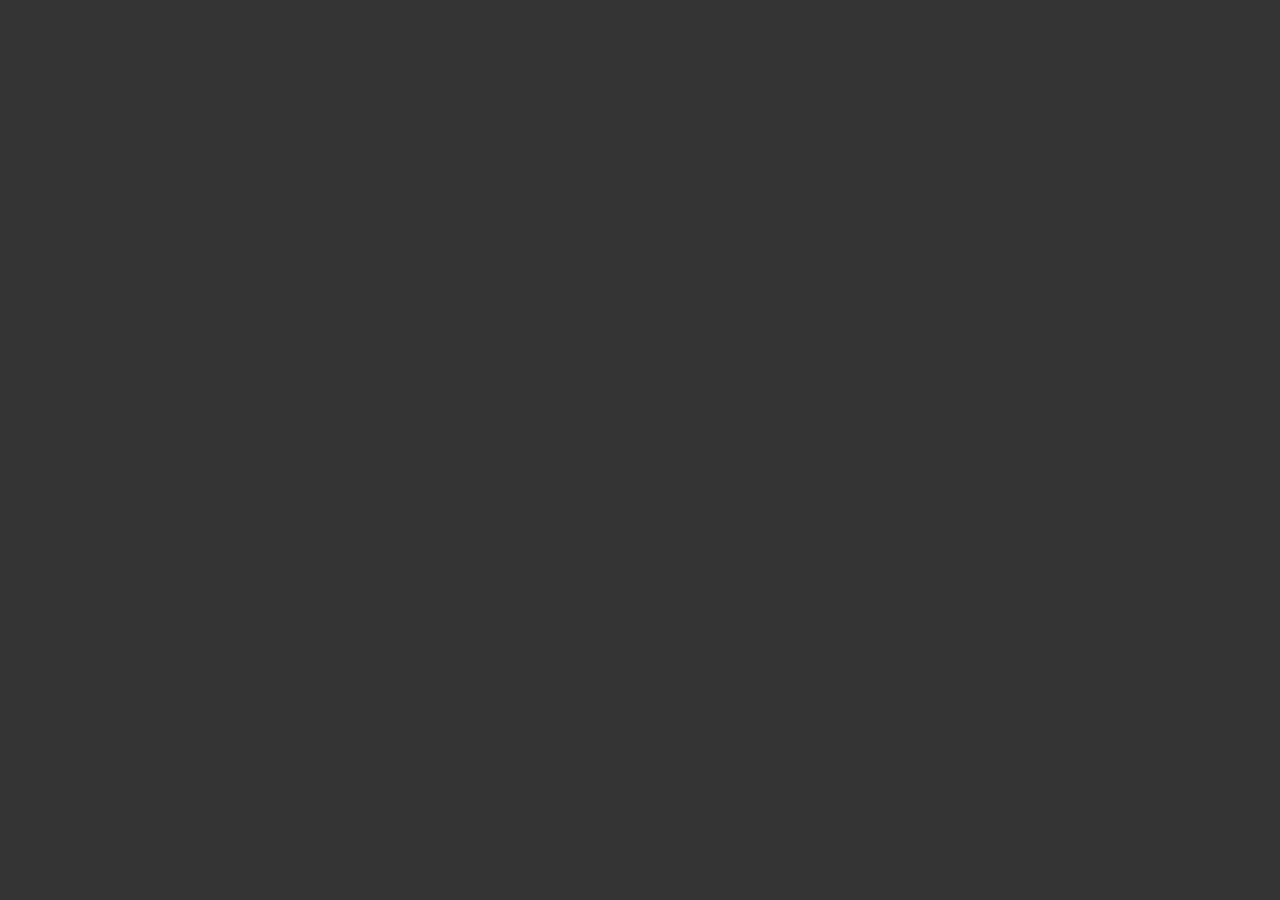
==== DrinkSearch/index.html @ 8b05aadb "first commit" ====
<!DOCTYPE html>
<html lang="en">
<head>
    <meta charset="UTF-8">
    <meta http-equiv="X-UA-Compatible" content="IE=edge">
    <meta name="viewport" content="width=device-width, initial-scale=1.0">
    <title>DrinkSearch</title>
    <link rel="stylesheet" href="style.css">
</head>
<body>
    

    <script src="main.js"></script>
</body>
</html>
---- DrinkSearch/style.css ----
* {
    padding: 0;
    margin: 0;
    box-sizing: border-box;
}

body {
    background-color: #333;
}
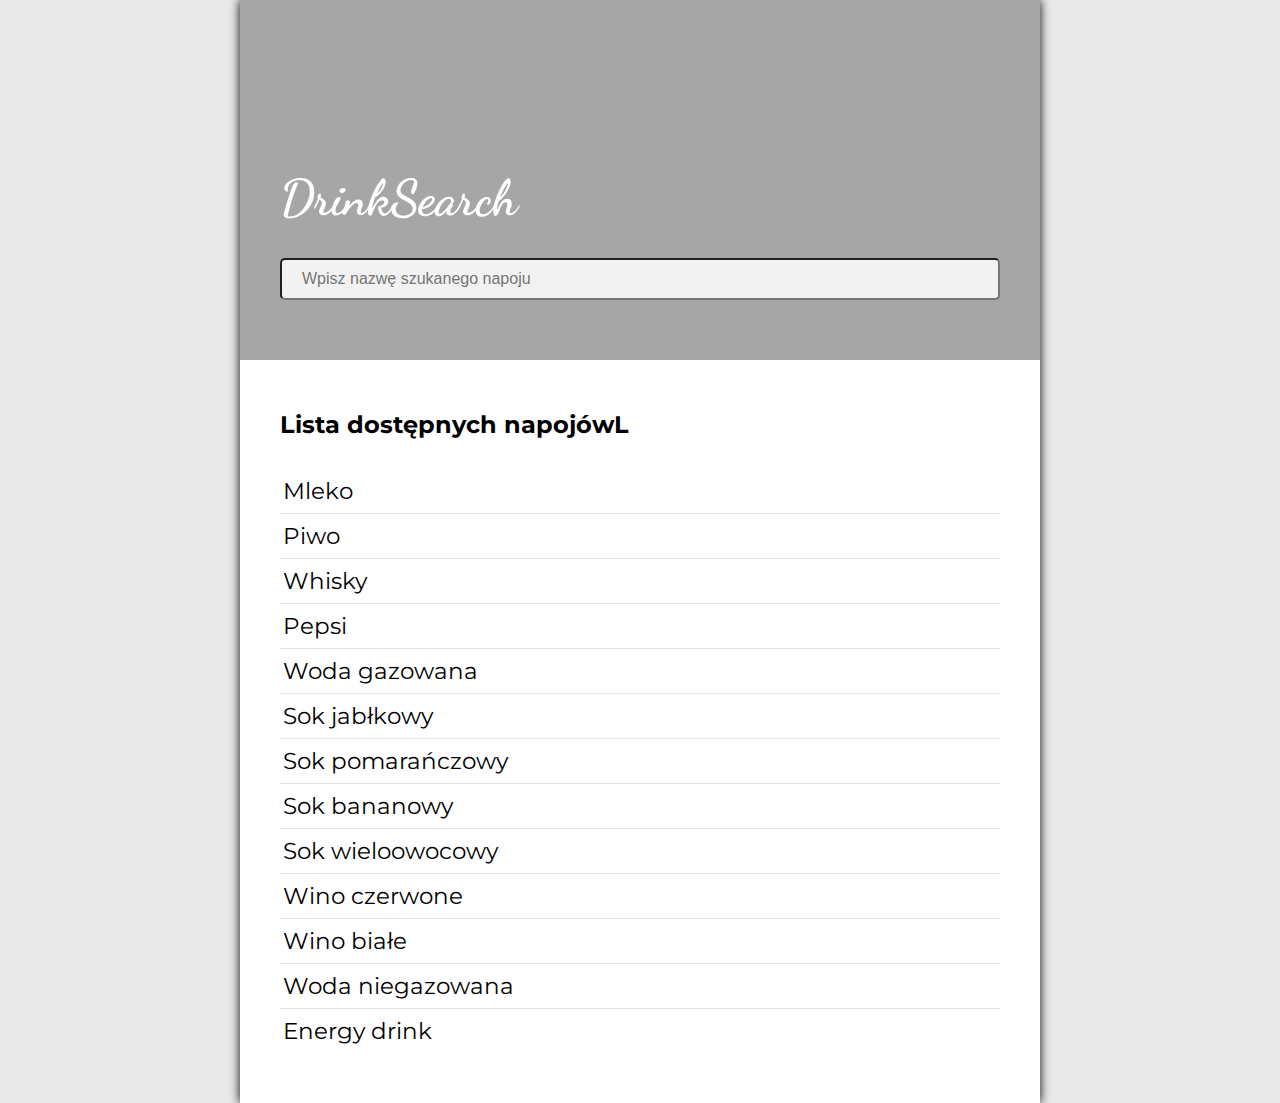
==== commit 1a754b76: "add all html and styles" ====
--- a/DrinkSearch/index.html
+++ b/DrinkSearch/index.html
@@ -1,13 +1,42 @@
 <!DOCTYPE html>
-<html lang="en">
+<html lang="pl">
 <head>
     <meta charset="UTF-8">
     <meta http-equiv="X-UA-Compatible" content="IE=edge">
     <meta name="viewport" content="width=device-width, initial-scale=1.0">
     <title>DrinkSearch</title>
+    <link rel="preconnect" href="https://fonts.gstatic.com">
+<link href="https://fonts.googleapis.com/css2?family=Dancing+Script:wght@400;700&family=Montserrat:wght@400;700&display=swap" rel="stylesheet">
     <link rel="stylesheet" href="style.css">
 </head>
 <body>
+
+    <div class="wrapper">
+        <div class="header">
+            <div class="shadow"></div>
+            <h1>DrinkSearch</h1>
+            <input type="text" class="search" placeholder="Wpisz nazwę szukanego napoju">
+        </div>
+
+        <div class="drink-list">
+            <h2>Lista dostępnych napojówL</h2>
+            <ul>
+                <li>Mleko</li>
+                <li>Piwo</li>
+                <li>Whisky</li>
+                <li>Pepsi</li>
+                <li>Woda gazowana</li>
+                <li>Sok jabłkowy</li>
+                <li>Sok pomarańczowy</li>
+                <li>Sok bananowy</li>
+                <li>Sok wieloowocowy</li>
+                <li>Wino czerwone</li>
+                <li>Wino białe</li>
+                <li>Woda niegazowana</li>
+                <li>Energy drink</li>
+            </ul>
+        </div>
+    </div>
     
 
     <script src="main.js"></script>
--- a/DrinkSearch/style.css
+++ b/DrinkSearch/style.css
@@ -1,9 +1,83 @@
 * {
+    box-sizing: border-box;
+    margin: 0;
     padding: 0;
-    margin: 0;
-    box-sizing: border-box;
 }
 
 body {
-    background-color: #333;
+    display: flex;
+    justify-content: center;
+    align-items: center;
+    min-height: 100vh;
+    background-color: rgb(233, 233, 233);
+    font-family: 'Montserrat', sans-serif;
+}
+
+.wrapper {
+    width: 800px;
+    background-color: #fff;
+    box-shadow: 0 0 10px #000;
+}
+
+.header {
+    position: relative;
+    display: flex;
+    padding: 20px 40px;
+    flex-direction: column;
+    justify-content: flex-end;
+    align-items: flex-start;
+    height: 360px;
+    background-image: url('https://cdn.pixabay.com/photo/2018/06/03/14/32/whisky-3450670_960_720.jpg');
+    background-size: cover;
+    background-position: center;
+    font-family: 'Dancing Script', cursive;
+    z-index: 0;
+}
+
+.shadow {
+    position: absolute;
+    top: 0;
+    left: 0;
+    width: 100%;
+    height: 100%;
+    background-color: rgba(0, 0, 0, .35);
+    z-index: -1;
+}
+
+h1{
+    margin-bottom: 30px;
+    color: #fff;
+    font-size: 50px;
+}
+
+.search {
+    padding: 10px 20px;
+    margin-bottom: 40px;
+    width: 100%;
+    font-size: 16px;
+    border-radius: 5px;
+    background-color: rgba(255, 255, 255, .85);
+}
+
+.drink-list {
+    padding: 20px 40px;
+}
+
+h2 {
+    padding: 30px 0;
+}
+
+ul {
+    padding-bottom: 30px;
+    font-size: 23px;
+    list-style: none;
+}
+
+li {
+    padding: 8px 3px;
+    border-bottom: 1px solid rgb(226, 226, 226);
+}
+
+li:last-child {
+    border-bottom: 0;
 }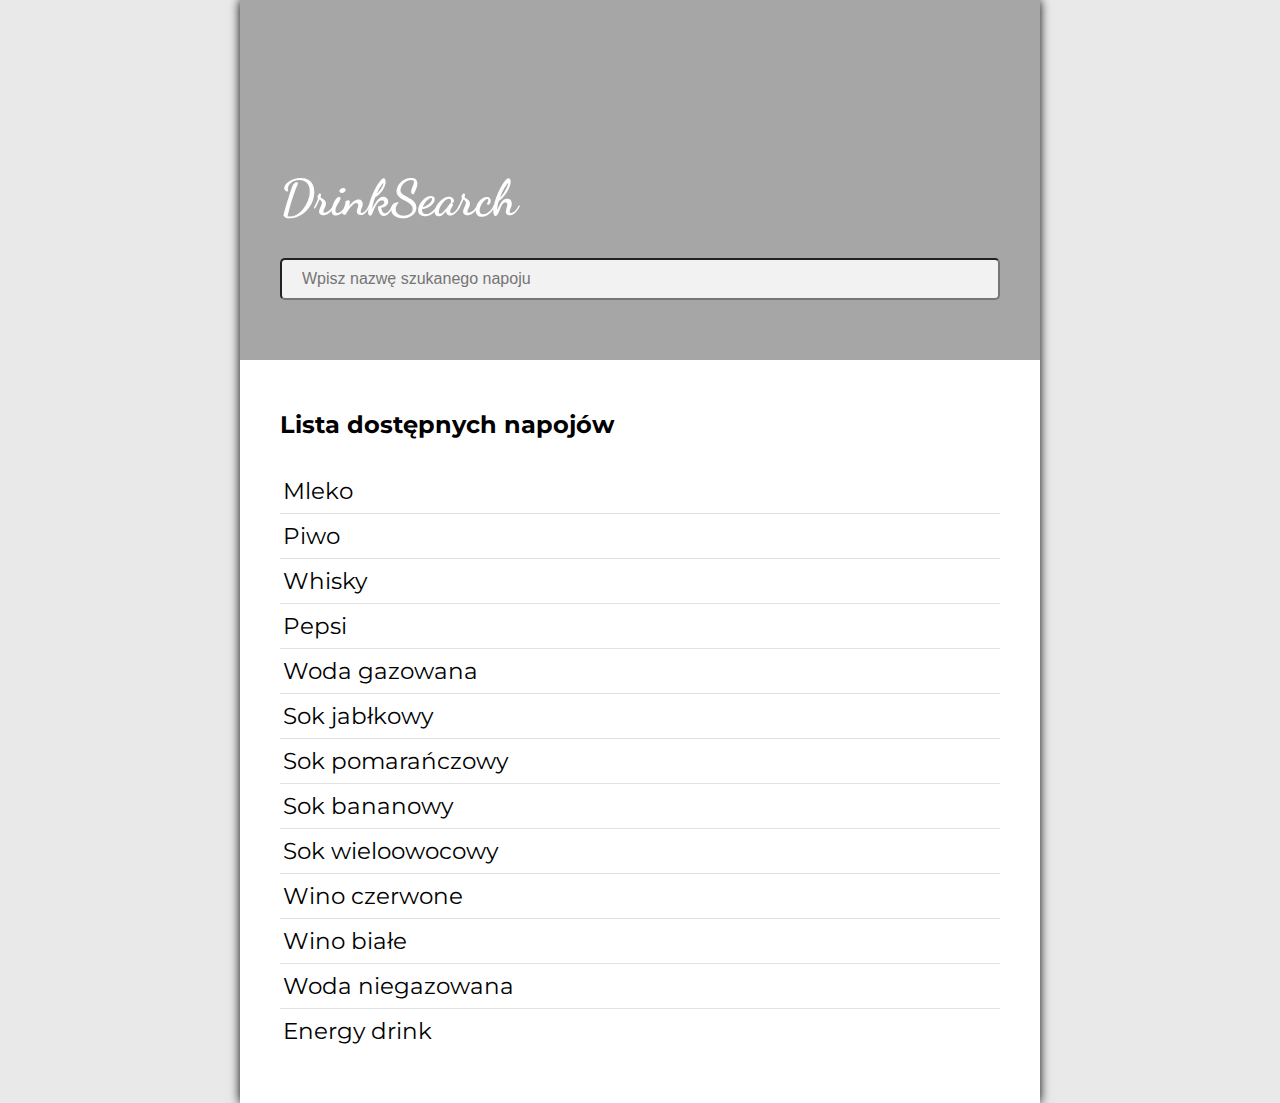
==== commit 3036c614: "add all script" ====
--- a/DrinkSearch/index.html
+++ b/DrinkSearch/index.html
@@ -19,7 +19,7 @@
         </div>
 
         <div class="drink-list">
-            <h2>Lista dostępnych napojówL</h2>
+            <h2>Lista dostępnych napojów</h2>
             <ul>
                 <li>Mleko</li>
                 <li>Piwo</li>
